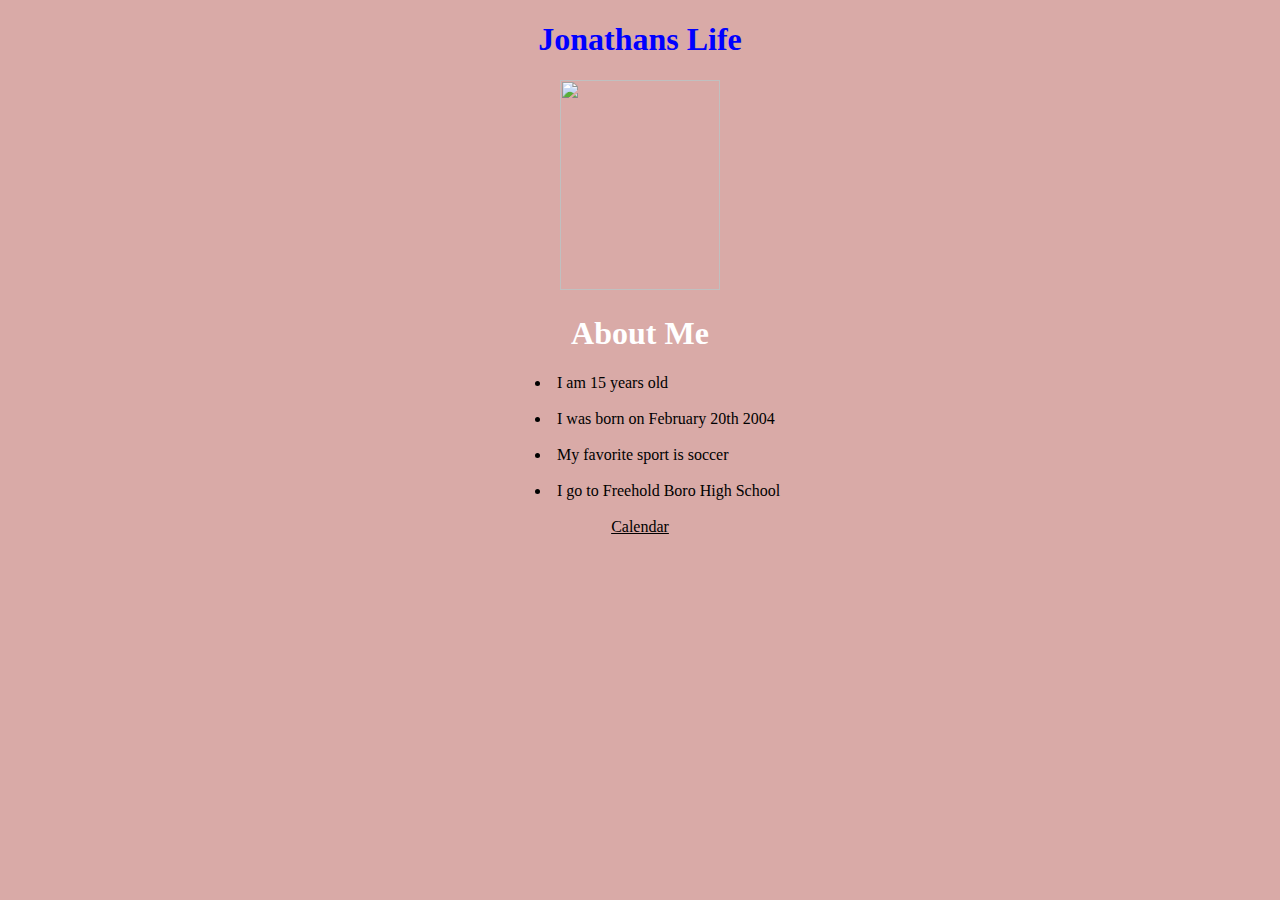
==== index.html @ 8a30825d "Add files via upload" ====
<!DOCTYPE html>
<html lang="en" dir="ltr">
  <head>
    <meta charset="utf-8">
    <title>Jonathan Lopez</title>

    <style>
      body{
      background-color:rgb(217, 170, 167);
      text-align: center;
      }
      h1{
      text-align:center;
      color:blue;
      font-family: 'Lobster', cursive;
      }
      .chocolate{
      color:white;
      }
      h3{
      color: white;
      }
      ul{
        list-style: inside;
        text-align: left;
        width: 250px;
        margin: 0 auto;
      }
      #link{
        color:black;
      }
    </style>


  </head>
  <body>
    <h1> Jonathans Life</h1>
    <img src= "https://home.gotsoccer.com/content/teams/rosterphotos2/r_11126151_427938.jpg" width="160" height="210">
    <br>
    <h1 class="chocolate">About Me</h1>
    <ul>
       <li>I am 15 years old</li>
       <br>
       <li>I was born on February 20th 2004</li>
       <br>
       <li>My favorite sport is soccer</li>
       <br>
       <li>I go to Freehold Boro High School</li>
    </ul>
         <br>
       <a href="https://122jlopez.github.io/calendar.io/" id="link"> Calendar</a>
  </body>
</html>
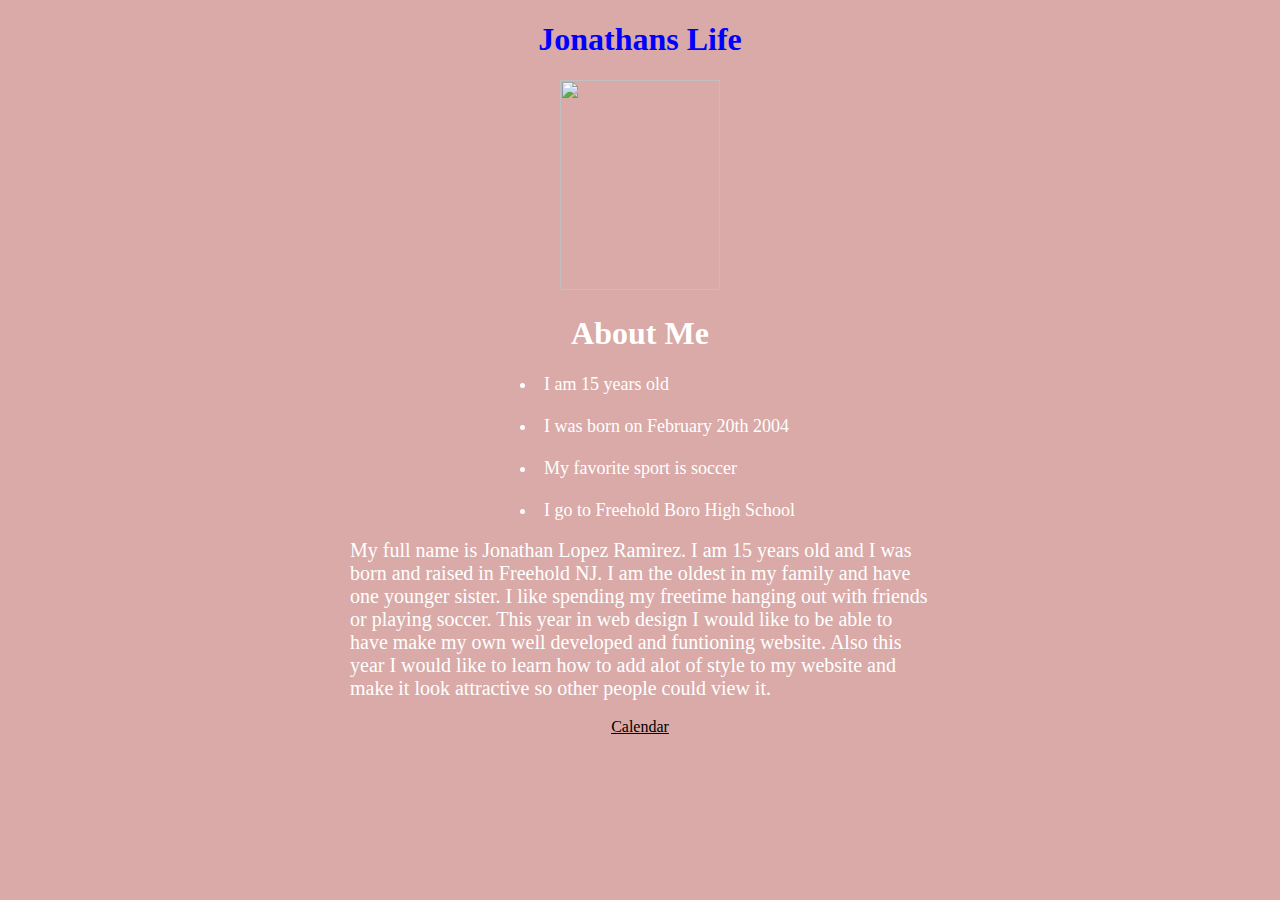
==== commit 57085957: "Add files via upload" ====
--- a/index.html
+++ b/index.html
@@ -23,14 +23,22 @@
       ul{
         list-style: inside;
         text-align: left;
-        width: 250px;
+        width: 280px;
         margin: 0 auto;
+        color:white;
+        font-size: 18px
       }
       #link{
         color:black;
       }
+      .paragraph{
+        text-align: left;
+        width: 580px;
+        margin: 0 auto;
+        color:white;
+        font-size:20px;
+      }
     </style>
-
 
   </head>
   <body>
@@ -48,6 +56,10 @@
        <li>I go to Freehold Boro High School</li>
     </ul>
          <br>
+    <p class="paragraph">
+      My full name is Jonathan Lopez Ramirez. I am 15 years old and I was born and raised in Freehold NJ. I am the oldest in my family and have one younger sister. I like spending my freetime hanging out with friends or playing soccer. This year in web design I would like to be able to have make my own well developed and funtioning website. Also this year I would like to learn how to add alot of style to my website and make it look attractive so other people could view it.
+    </p>
+    <br>
        <a href="https://122jlopez.github.io/calendar.io/" id="link"> Calendar</a>
   </body>
 </html>
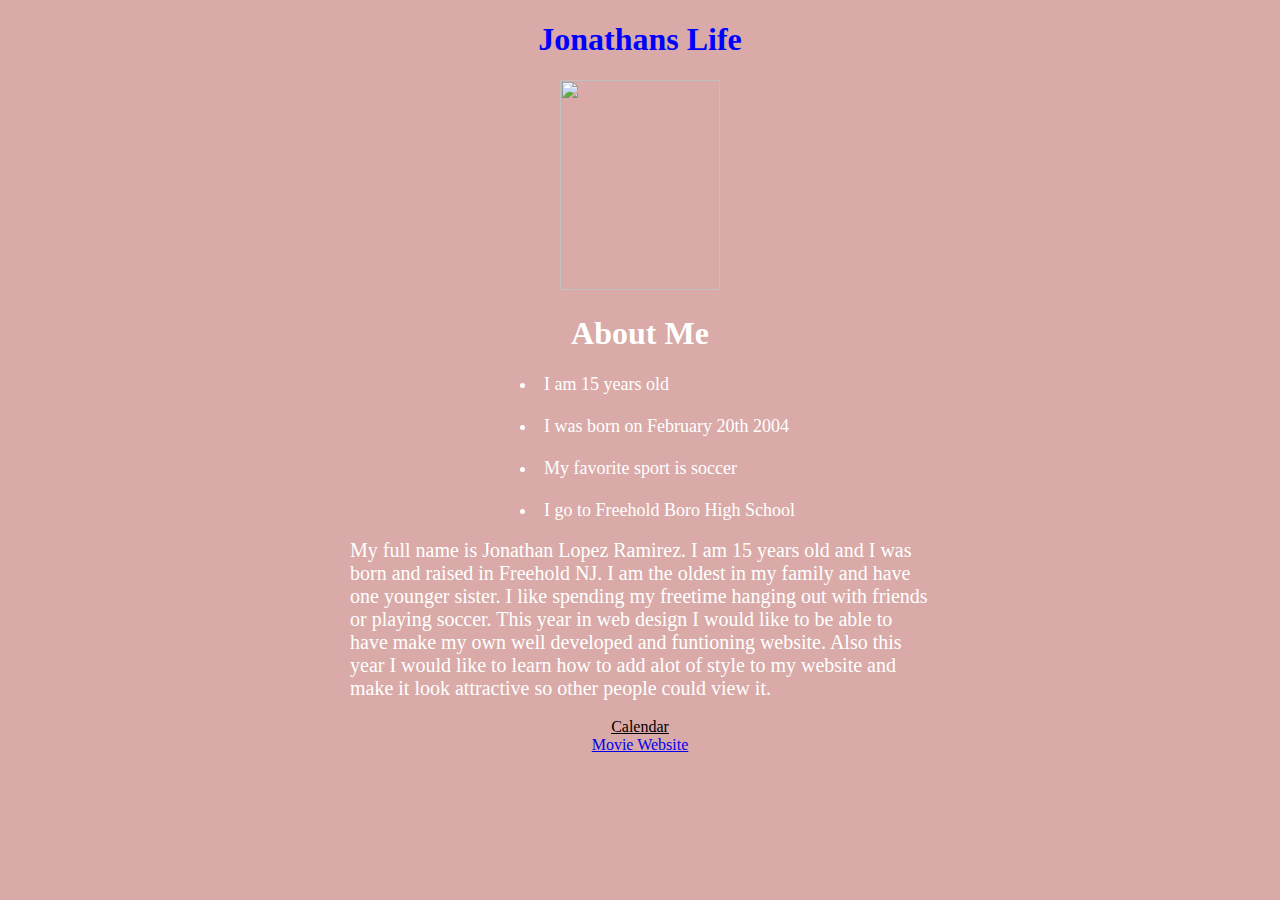
==== commit d41b2143: "Add files via upload" ====
--- a/index.html
+++ b/index.html
@@ -61,5 +61,7 @@
     </p>
     <br>
        <a href="https://122jlopez.github.io/calendar.io/" id="link"> Calendar</a>
+    <br>
+       <a href="https://122jlopez.github.io/movie.io/">Movie Website</a>
   </body>
 </html>
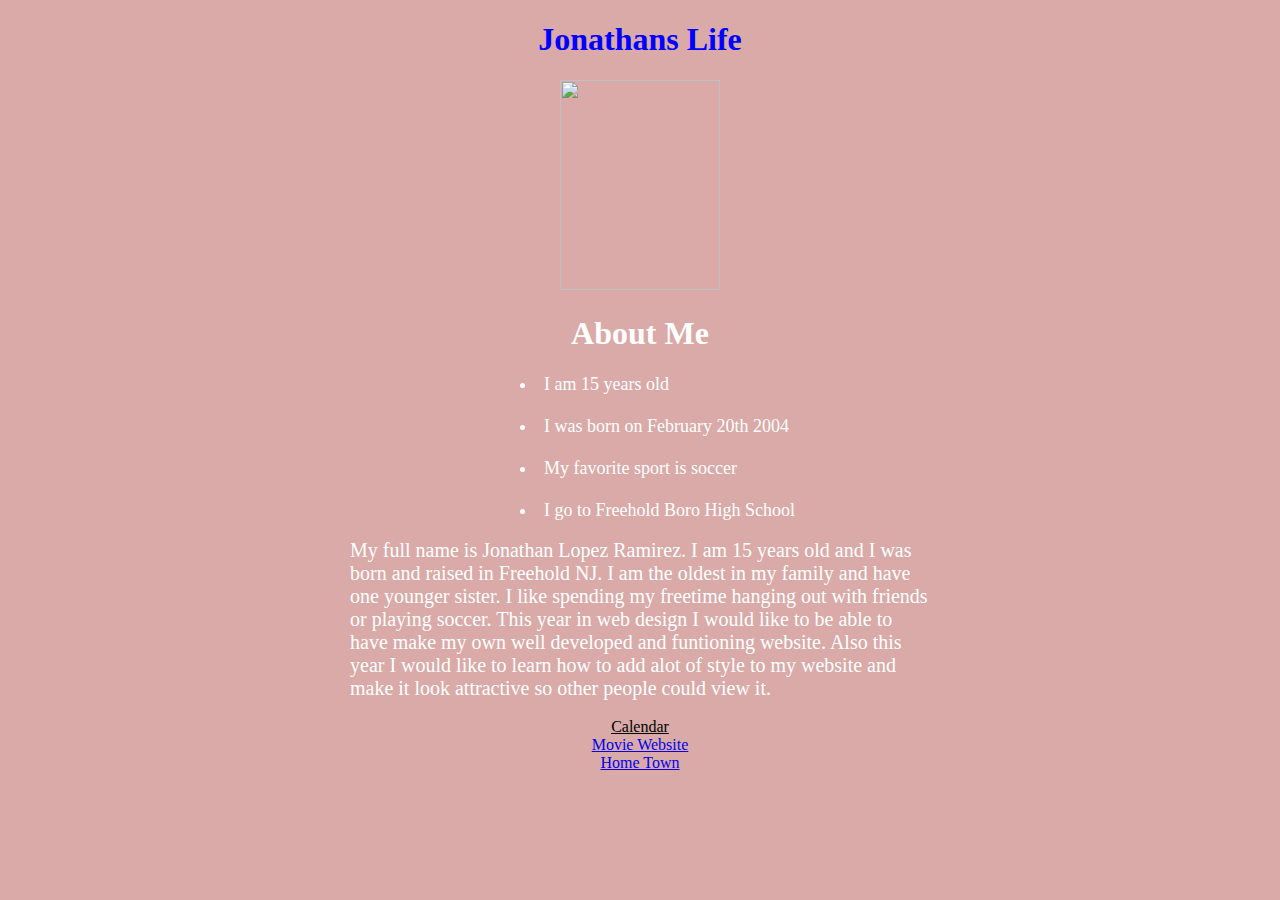
==== commit 9d73315c: "Add files via upload" ====
--- a/index.html
+++ b/index.html
@@ -63,5 +63,7 @@
        <a href="https://122jlopez.github.io/calendar.io/" id="link"> Calendar</a>
     <br>
        <a href="https://122jlopez.github.io/movie.io/">Movie Website</a>
+       <br>
+       <a href="https://122jlopez.github.io/hometown.io/">Home Town</a>
   </body>
 </html>
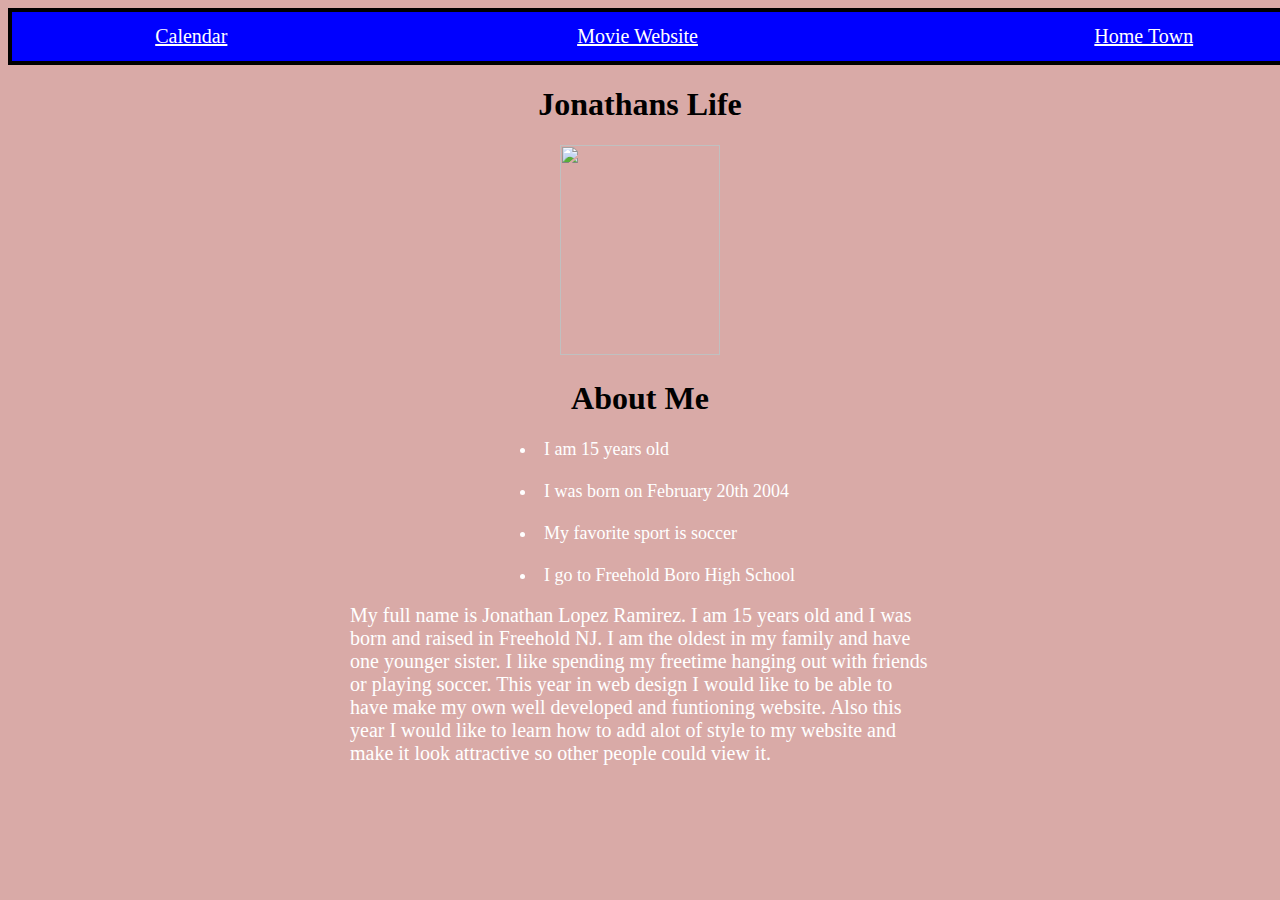
==== commit d835ccf4: "Add files via upload" ====
--- a/index.html
+++ b/index.html
@@ -3,50 +3,31 @@
   <head>
     <meta charset="utf-8">
     <title>Jonathan Lopez</title>
-
-    <style>
-      body{
-      background-color:rgb(217, 170, 167);
-      text-align: center;
-      }
-      h1{
-      text-align:center;
-      color:blue;
-      font-family: 'Lobster', cursive;
-      }
-      .chocolate{
-      color:white;
-      }
-      h3{
-      color: white;
-      }
-      ul{
-        list-style: inside;
-        text-align: left;
-        width: 280px;
-        margin: 0 auto;
-        color:white;
-        font-size: 18px
-      }
-      #link{
-        color:black;
-      }
-      .paragraph{
-        text-align: left;
-        width: 580px;
-        margin: 0 auto;
-        color:white;
-        font-size:20px;
-      }
-    </style>
-
+<link rel="stylesheet" href="css/style.css">
   </head>
   <body>
+    <div>
+    <table class="border">
+        <tr>
+          <td class>
+           <a href="https://122jlopez.github.io/calendar.io/" class="link"> Calendar</a>
+         </td>
+         <td>
+           <a href="https://122jlopez.github.io/movie.io/" class="link">Movie Website</a>
+         </td>
+         <td>
+           <a href="https://122jlopez.github.io/hometown.io/" class="link">Home Town</a>
+         </td>
+          <td>
+            <a href="https://122jlopez.github.io/products.io" class="link">Product Website</a>
+        </tr>
+      </table>
+    </div>
     <h1> Jonathans Life</h1>
     <img src= "https://home.gotsoccer.com/content/teams/rosterphotos2/r_11126151_427938.jpg" width="160" height="210">
     <br>
     <h1 class="chocolate">About Me</h1>
-    <ul>
+      <ul>
        <li>I am 15 years old</li>
        <br>
        <li>I was born on February 20th 2004</li>
@@ -54,16 +35,11 @@
        <li>My favorite sport is soccer</li>
        <br>
        <li>I go to Freehold Boro High School</li>
-    </ul>
+     </ul>
+
          <br>
     <p class="paragraph">
       My full name is Jonathan Lopez Ramirez. I am 15 years old and I was born and raised in Freehold NJ. I am the oldest in my family and have one younger sister. I like spending my freetime hanging out with friends or playing soccer. This year in web design I would like to be able to have make my own well developed and funtioning website. Also this year I would like to learn how to add alot of style to my website and make it look attractive so other people could view it.
     </p>
-    <br>
-       <a href="https://122jlopez.github.io/calendar.io/" id="link"> Calendar</a>
-    <br>
-       <a href="https://122jlopez.github.io/movie.io/">Movie Website</a>
-       <br>
-       <a href="https://122jlopez.github.io/hometown.io/">Home Town</a>
   </body>
 </html>
--- a/css/style.css
+++ b/css/style.css
@@ -0,0 +1,48 @@
+body{
+background-color:rgb(217, 170, 167);
+text-align: center;
+}
+h1{
+text-align:center;
+color:black;
+font-family: 'Lobster', cursive;
+}
+.chocolate{
+color:black;
+}
+h3{
+color: white;
+}
+ul{
+  list-style: inside;
+  text-align: left;
+  width: 280px;
+  margin: 0 auto;
+  color:white;
+  font-size: 18px
+}
+.paragraph{
+  text-align:left;
+  width: 580px;
+  margin: 0 auto;
+  color:white;
+  font-size:20px;
+}
+.border{
+  border:4px solid black;
+  height:4px;
+  width:1980px;
+  margin:50px;
+  padding:10px;
+  margin:auto;
+}
+.link{
+  color:white;
+  font-size:20px;
+}
+table {
+  background-color: blue;
+}
+.pickle{
+  border:2px solid black;
+}
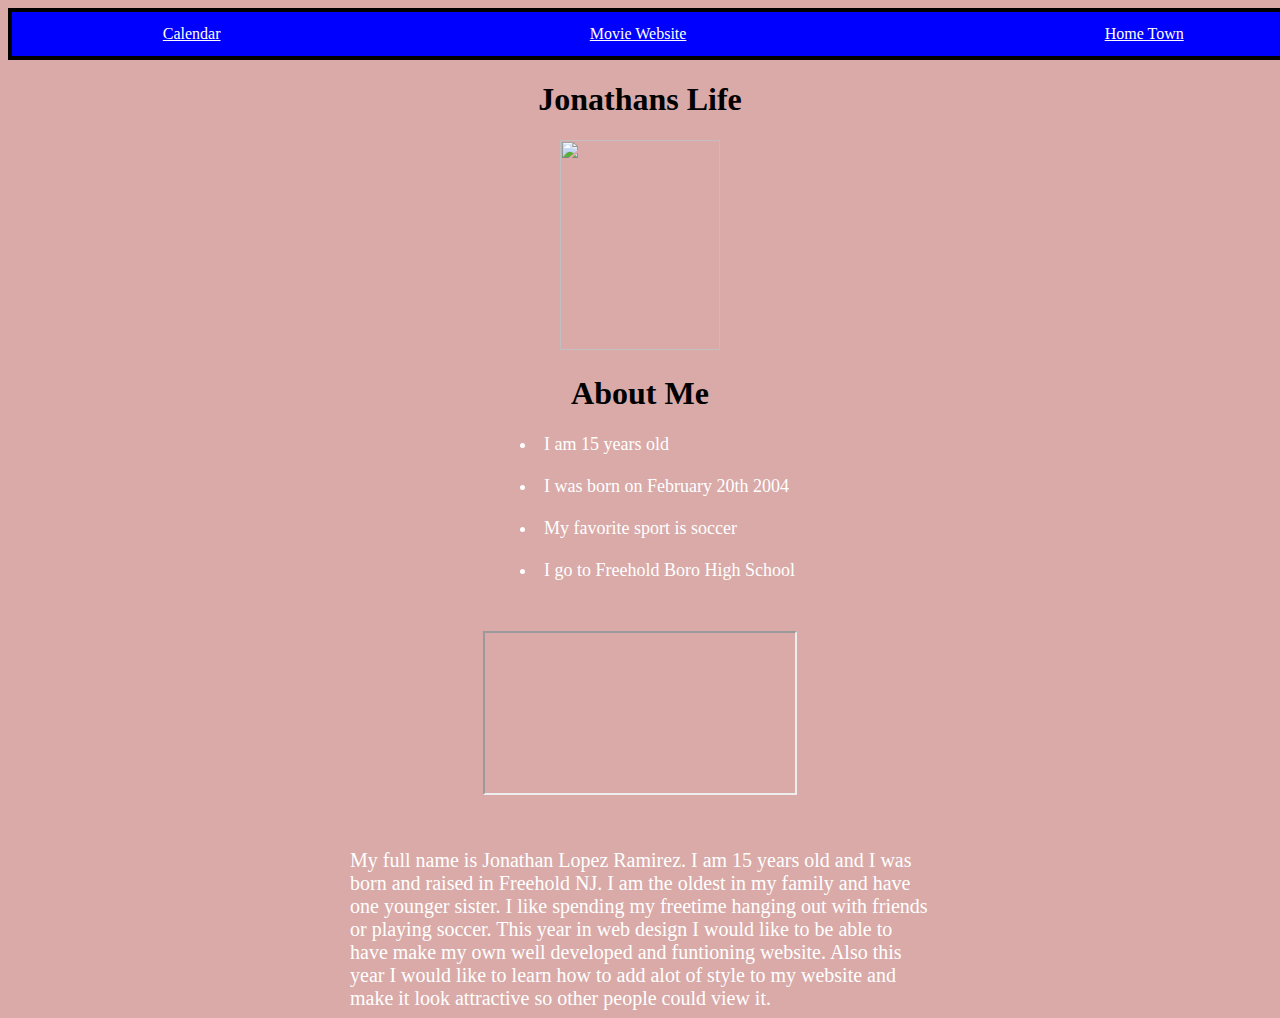
==== commit b6297b6f: "Add files via upload" ====
--- a/index.html
+++ b/index.html
@@ -8,18 +8,19 @@
   <body>
     <div>
     <table class="border">
-        <tr>
-          <td class>
-           <a href="https://122jlopez.github.io/calendar.io/" class="link"> Calendar</a>
-         </td>
-         <td>
-           <a href="https://122jlopez.github.io/movie.io/" class="link">Movie Website</a>
-         </td>
-         <td>
-           <a href="https://122jlopez.github.io/hometown.io/" class="link">Home Town</a>
-         </td>
+        <tr id="link">
           <td>
-            <a href="https://122jlopez.github.io/products.io" class="link">Product Website</a>
+           <a href="https://122jlopez.github.io/calendar.io/" class="first"> Calendar</a>
+           </td>
+          <td>
+           <a href="https://122jlopez.github.io/movie.io/" class="">Movie Website</a>
+           </td>
+          <td>
+           <a href="https://122jlopez.github.io/hometown.io/" class="">Home Town</a>
+           </td>
+          <td>
+            <a href="https://122jlopez.github.io/products.io" class="">Product Website</a>
+           </td>
         </tr>
       </table>
     </div>
@@ -36,8 +37,8 @@
        <br>
        <li>I go to Freehold Boro High School</li>
      </ul>
-
-         <br>
+     <iframe src="https://www.google.com/maps/embed?pb=!1m18!1m12!1m3!1d24357.689760351142!2d-74.29426909176279!3d40.259948730536664!2m3!1f0!2f0!3f0!3m2!1i1024!2i768!4f13.1!3m3!1m2!1s0x89c17fc33ea35c7f%3A0xd00634cad3a9363!2sFreehold%2C%20NJ%2007728!5e0!3m2!1sen!2sus!4v1578071246158!5m2!1sen!2sus"></iframe>
+    <br>
     <p class="paragraph">
       My full name is Jonathan Lopez Ramirez. I am 15 years old and I was born and raised in Freehold NJ. I am the oldest in my family and have one younger sister. I like spending my freetime hanging out with friends or playing soccer. This year in web design I would like to be able to have make my own well developed and funtioning website. Also this year I would like to learn how to add alot of style to my website and make it look attractive so other people could view it.
     </p>
--- a/css/style.css
+++ b/css/style.css
@@ -28,7 +28,7 @@
   color:white;
   font-size:20px;
 }
-.border{
+div .border{
   border:4px solid black;
   height:4px;
   width:1980px;
@@ -43,6 +43,13 @@
 table {
   background-color: blue;
 }
-.pickle{
-  border:2px solid black;
+iframe{
+  margin:50px;
+  padding: 5px;
 }
+.first hover{
+  font-size:20px;
+}
+#link a{
+  color:white;
+}
